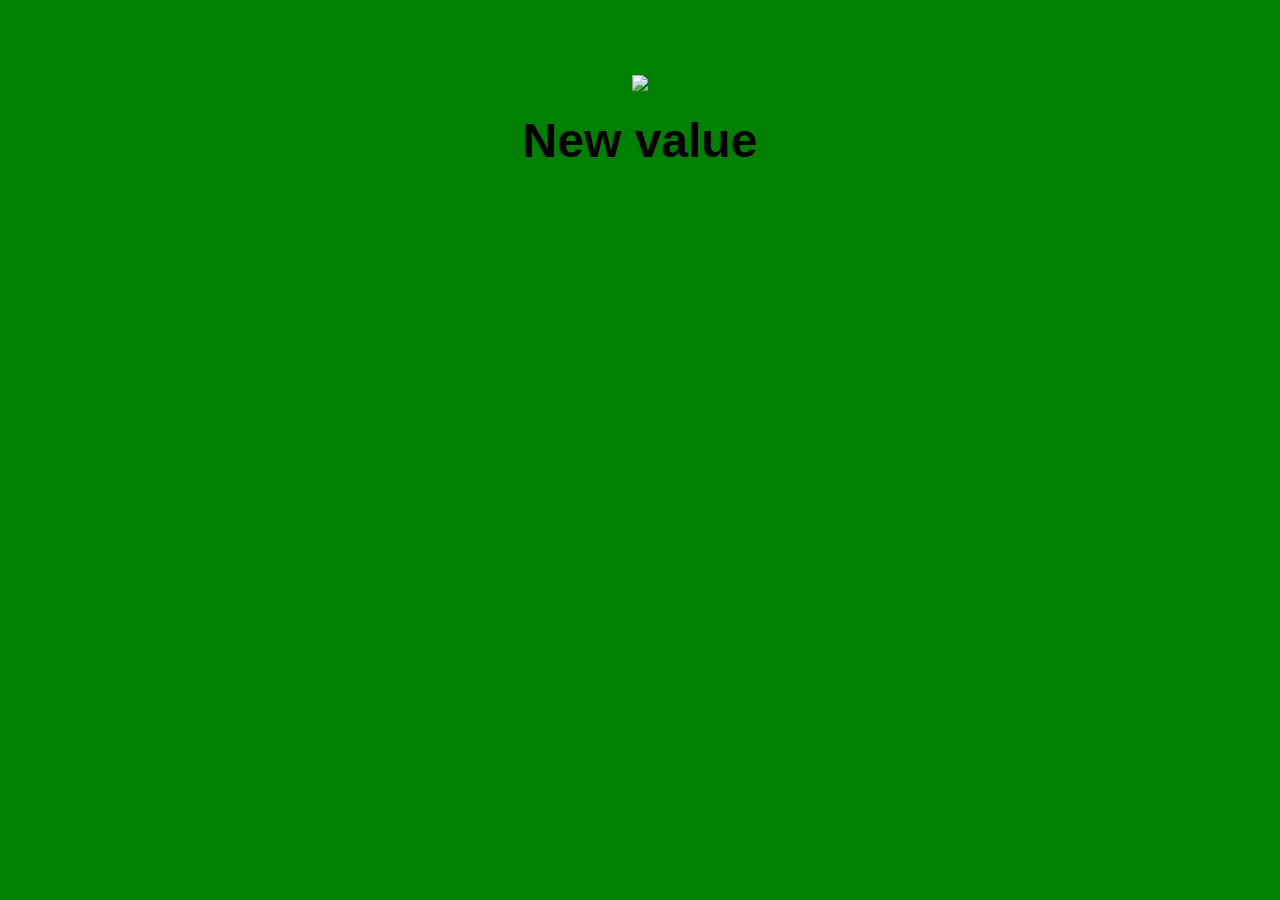
==== ui/index.html @ 84441e05 "[imad-console] Updates ui/index.html" ====
<!doctype html>
<html>
    <head>
        <link href="/ui/style.css" rel="stylesheet" />
    </head>
    <body>
        
        <div  class="center">
            <img id= "my image" src="/ui/madi.png" class="img-medium"/>
        </div>
        <br>
        <div id="mittal" class="center text-big bold">
            Hi! I am Akash and this is my first webapp.
        </div>
        <script>
        
           alert('hi i m javascript');
        </script>
        <script type="text/javascript" src="/ui/main.js">
        </script>
    </body>
</html>
---- ui/style.css ----
body {
    font-family: sans-serif;
    background-color: green;
    margin-top: 75px;
}

.center {
    text-align: center;
}

.text-big {
    font-size: 300%;
}

.bold {
    font-weight: bold;
}

.img-medium {
    height: 200px;
}

.container{
            max-width: 800px;
            margin:0 auto;
            color: yellow;
            font-family:sans-sarif;
            padding-Top: 60px;
        }
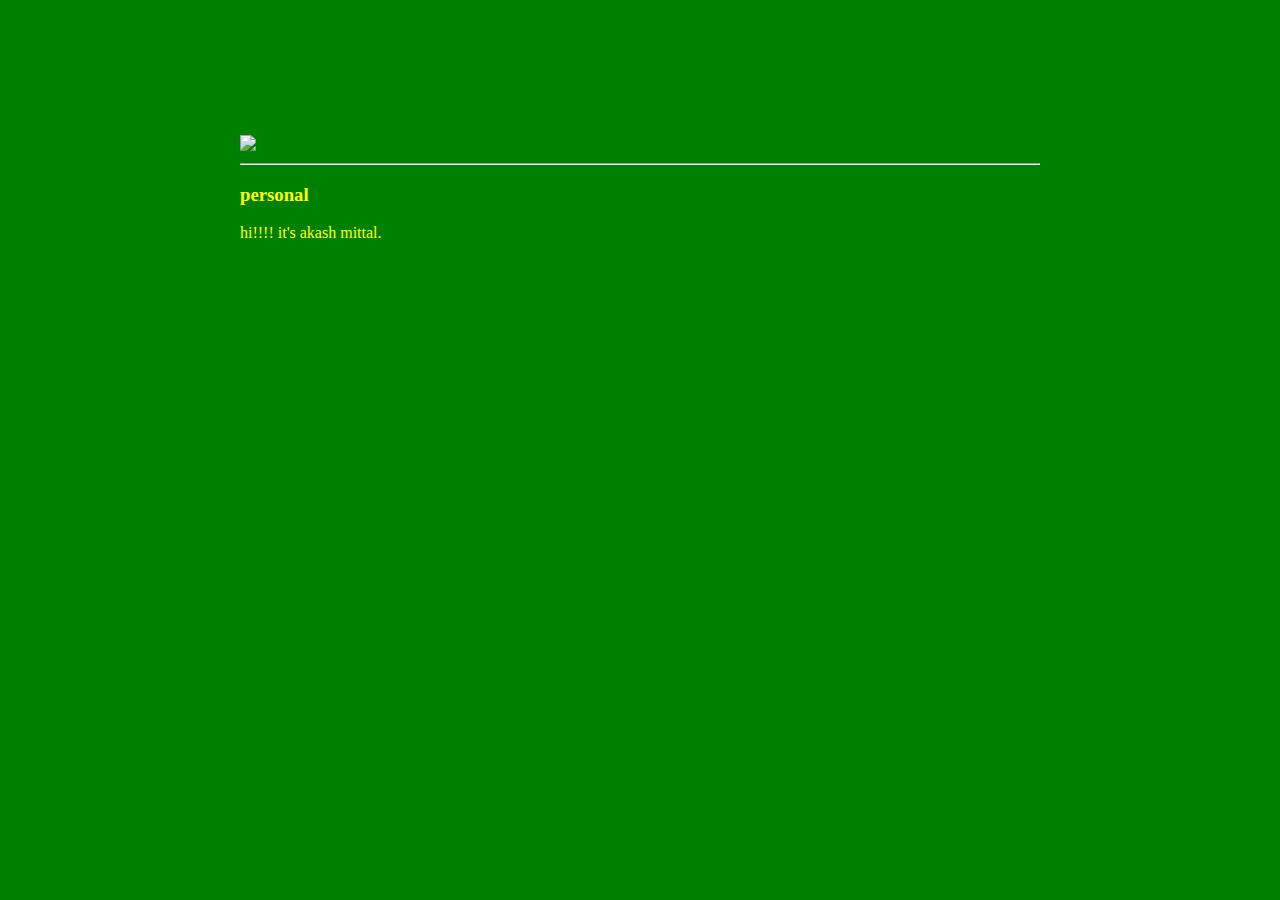
==== commit d3eb5abf: "[imad-console] Updates ui/index.html" ====
--- a/ui/index.html
+++ b/ui/index.html
@@ -4,18 +4,24 @@
         <link href="/ui/style.css" rel="stylesheet" />
     </head>
     <body>
+    <div class = "container">
+    
+          <div class= "centre">
+              <img id='myimg' src="https://upload.wikimedia.org/wikipedia/commons/4/45/Dr._Seuss_WikiWorld.png" class="img-medium"/>
+          
+          </div>    
+          <hr/>
+          <div>
+              <h3>
+                  personal
+              </h3>
+                   <div>
+                       hi!!!!   it's akash mittal.
+                   </div>
+              
+          </div>
+    </div>
         
-        <div  class="center">
-            <img id= "my image" src="/ui/madi.png" class="img-medium"/>
-        </div>
-        <br>
-        <div id="mittal" class="center text-big bold">
-            Hi! I am Akash and this is my first webapp.
-        </div>
-        <script>
-        
-           alert('hi i m javascript');
-        </script>
         <script type="text/javascript" src="/ui/main.js">
         </script>
     </body>
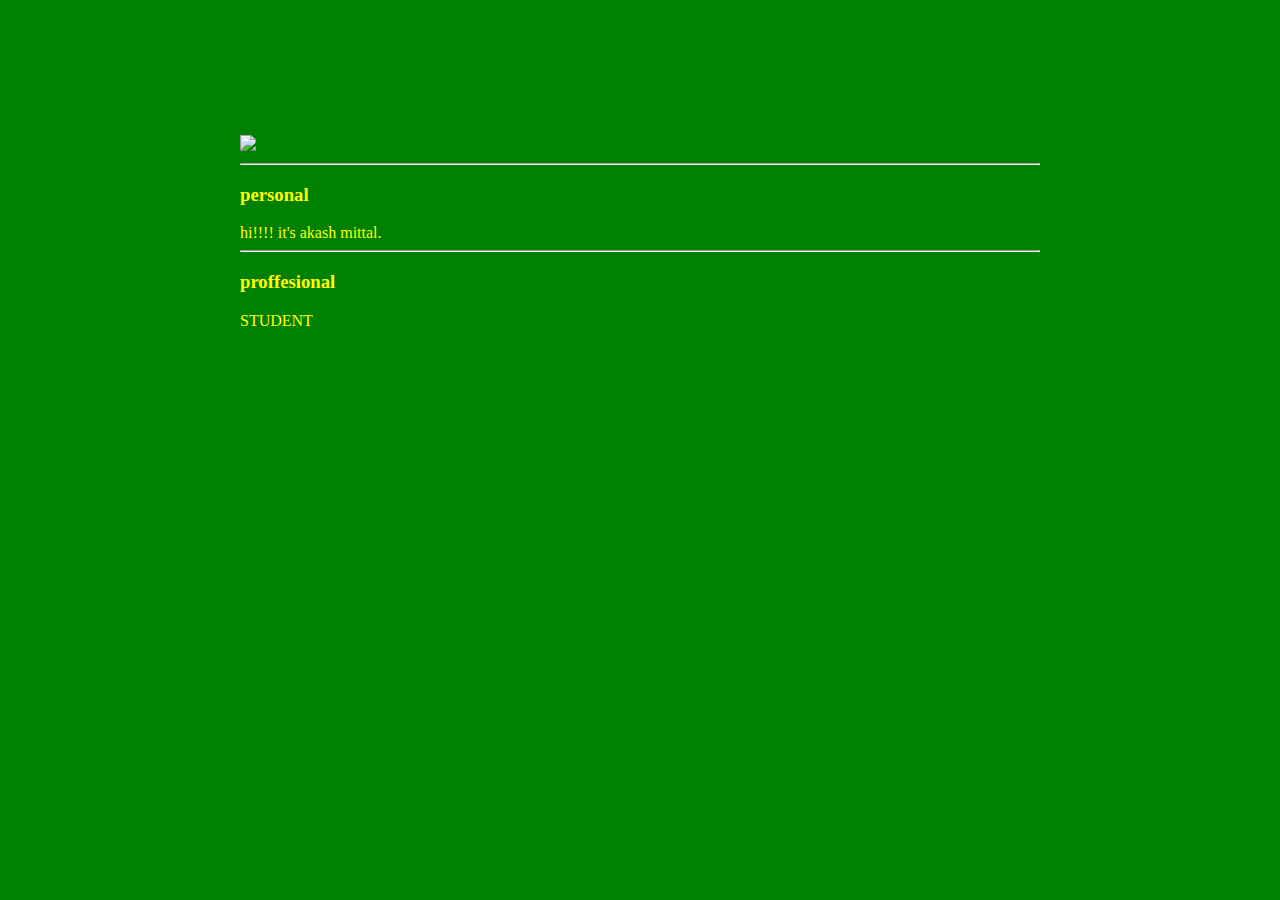
==== commit 1356a7e7: "[imad-console] Updates ui/index.html" ====
--- a/ui/index.html
+++ b/ui/index.html
@@ -18,7 +18,11 @@
                    <div>
                        hi!!!!   it's akash mittal.
                    </div>
-              
+            <hr/>
+            <h3>proffesional</h3>
+                <div>
+                    STUDENT
+                </div>
           </div>
     </div>
         
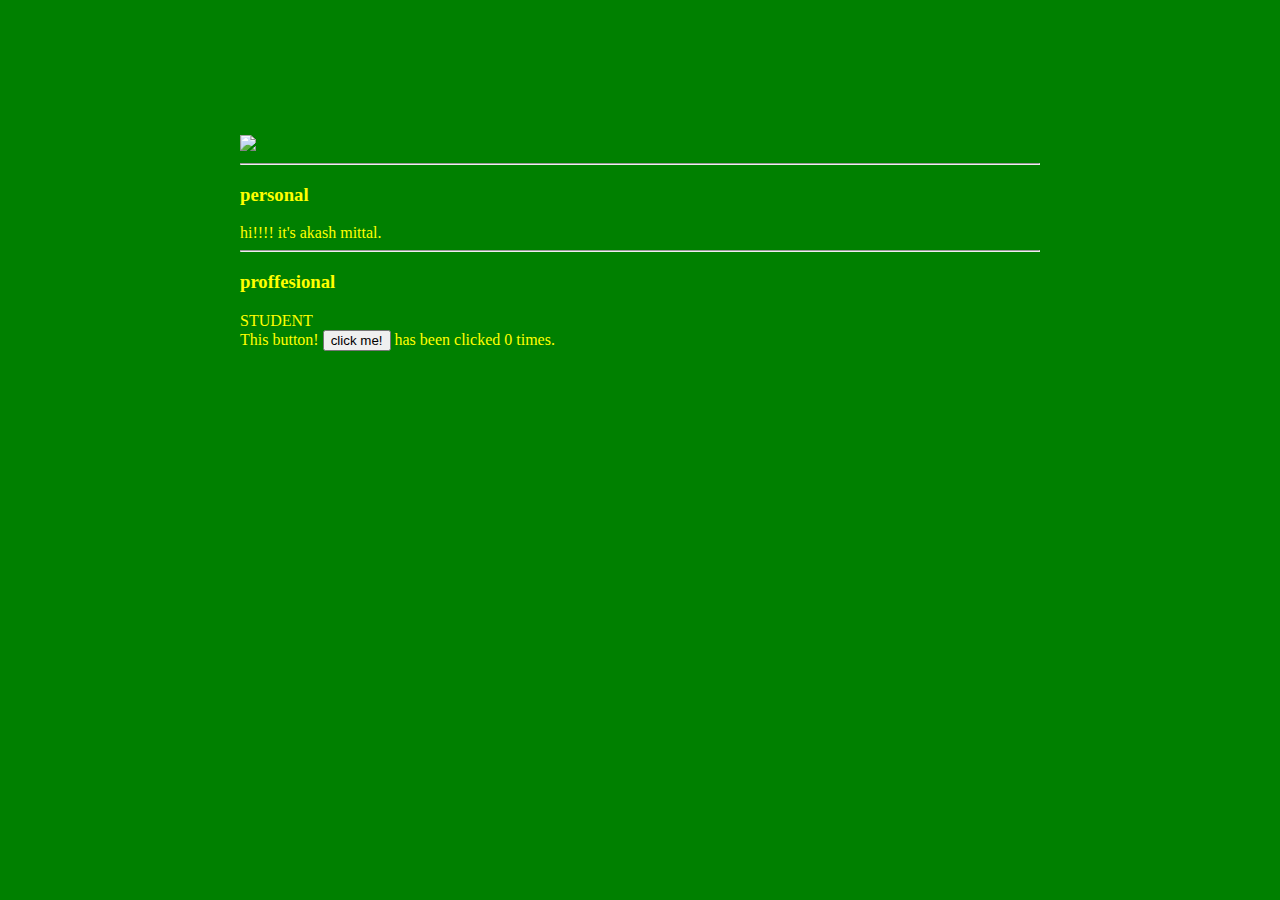
==== commit f2719b3a: "[imad-console] Updates ui/index.html" ====
--- a/ui/index.html
+++ b/ui/index.html
@@ -23,6 +23,11 @@
                 <div>
                     STUDENT
                 </div>
+                
+            <div class = "footer">
+                This button! <Button id="counter"> click me! </Button> has been clicked <span id = "counter">0 </span> times.
+                
+            </div>        
           </div>
     </div>
         
